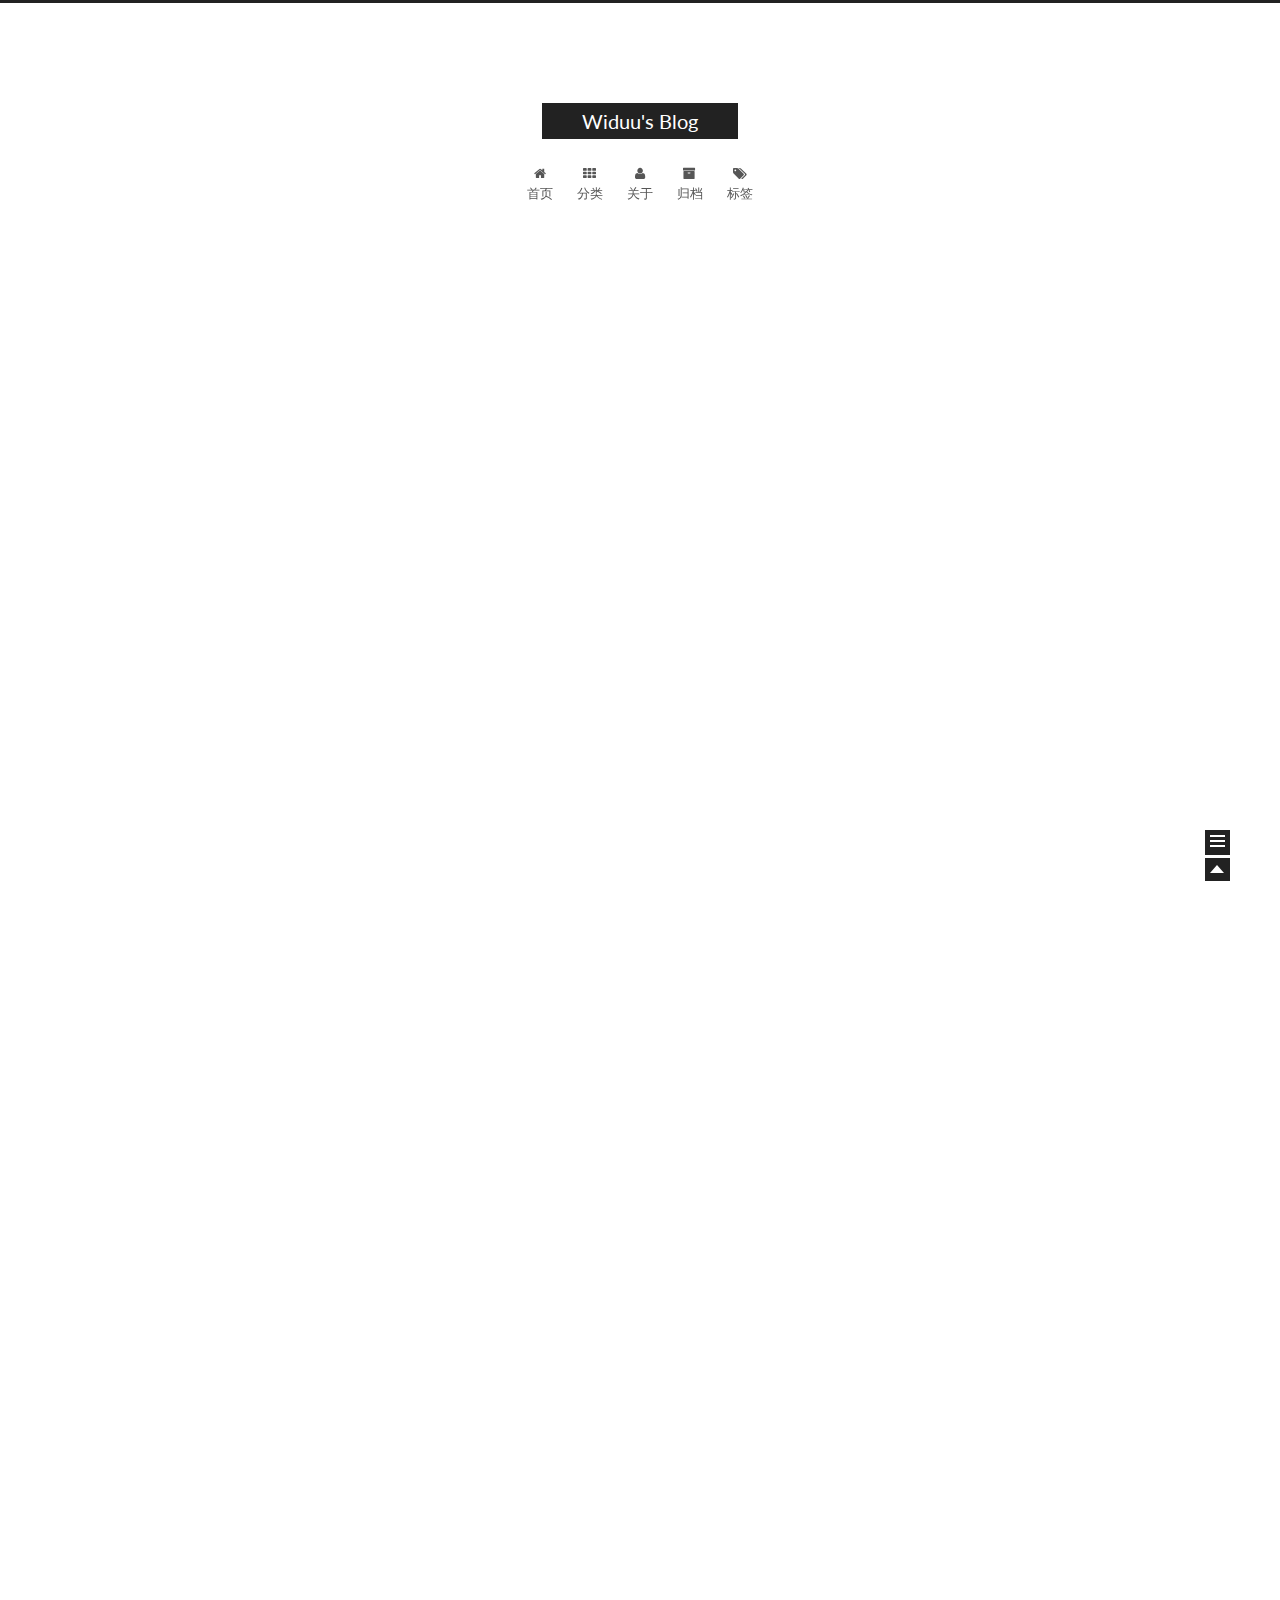
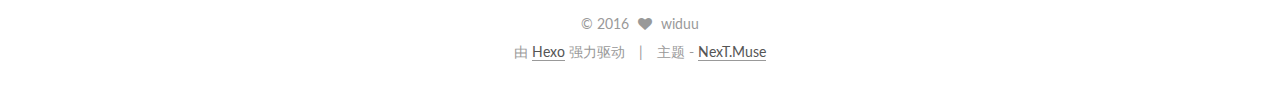
==== index.html @ 50f74c35 "Site updated: 2016-01-26 12:43:00" ====
<!doctype html>



  


<html class="theme-next muse use-motion">
<head>
  <meta charset="UTF-8"/>
<meta http-equiv="X-UA-Compatible" content="IE=edge,chrome=1" />
<meta name="viewport" content="width=device-width, initial-scale=1, maximum-scale=1"/>



<meta http-equiv="Cache-Control" content="no-transform" />
<meta http-equiv="Cache-Control" content="no-siteapp" />












  <link href="/vendors/fancybox/source/jquery.fancybox.css?v=2.1.5" rel="stylesheet" type="text/css"/>




  <link href="//fonts.googleapis.com/css?family=Lato:300,400,700,400italic&subset=latin,latin-ext" rel="stylesheet" type="text/css">



<link href="/vendors/font-awesome/css/font-awesome.min.css?v=4.4.0" rel="stylesheet" type="text/css" />

<link href="/css/main.css?v=0.5.0" rel="stylesheet" type="text/css" />


  <meta name="keywords" content="Hexo, NexT" />








  <link rel="shortcut icon" type="image/x-icon" href="/favicon.ico?v=0.5.0" />






<meta name="description">
<meta property="og:type" content="website">
<meta property="og:title" content="Widuu's Blog">
<meta property="og:url" content="http://yoursite.com/index.html">
<meta property="og:site_name" content="Widuu's Blog">
<meta property="og:description">
<meta name="twitter:card" content="summary">
<meta name="twitter:title" content="Widuu's Blog">
<meta name="twitter:description">



<script type="text/javascript" id="hexo.configuration">
  var NexT = window.NexT || {};
  var CONFIG = {
    scheme: 'Muse',
    sidebar: {"position":"left","display":"always"},
    fancybox: true,
    motion: true,
    duoshuo: {
      userId: 0,
      author: '博主'
    }
  };
</script>

  <title> Widuu's Blog </title>
</head>

<body itemscope itemtype="http://schema.org/WebPage" lang="zh-Hans">

  








  
  
    
  

  <div class="container one-collumn sidebar-position-left 
   page-home 
 ">
    <div class="headband"></div>

    <header id="header" class="header" itemscope itemtype="http://schema.org/WPHeader">
      <div class="header-inner"><div class="site-meta ">
  

  <div class="custom-logo-site-title">
    <a href="/"  class="brand" rel="start">
      <span class="logo-line-before"><i></i></span>
      <span class="site-title">Widuu's Blog</span>
      <span class="logo-line-after"><i></i></span>
    </a>
  </div>
  <p class="site-subtitle"></p>
</div>

<div class="site-nav-toggle">
  <button>
    <span class="btn-bar"></span>
    <span class="btn-bar"></span>
    <span class="btn-bar"></span>
  </button>
</div>

<nav class="site-nav">
  

  
    <ul id="menu" class="menu ">
      
        
        <li class="menu-item menu-item-home">
          <a href="/" rel="section">
            
              <i class="menu-item-icon fa fa-home fa-fw"></i> <br />
            
            首页
          </a>
        </li>
      
        
        <li class="menu-item menu-item-categories">
          <a href="/categories" rel="section">
            
              <i class="menu-item-icon fa fa-th fa-fw"></i> <br />
            
            分类
          </a>
        </li>
      
        
        <li class="menu-item menu-item-about">
          <a href="/about" rel="section">
            
              <i class="menu-item-icon fa fa-user fa-fw"></i> <br />
            
            关于
          </a>
        </li>
      
        
        <li class="menu-item menu-item-archives">
          <a href="/archives" rel="section">
            
              <i class="menu-item-icon fa fa-archive fa-fw"></i> <br />
            
            归档
          </a>
        </li>
      
        
        <li class="menu-item menu-item-tags">
          <a href="/tags" rel="section">
            
              <i class="menu-item-icon fa fa-tags fa-fw"></i> <br />
            
            标签
          </a>
        </li>
      

      
      
      
    </ul>
  

  
</nav>

 </div>
    </header>

    <main id="main" class="main">
      <div class="main-inner">
        <div class="content-wrap">
          <div id="content" class="content">
            
  <section id="posts" class="posts-expand">

    

    
    

    
      

  
  

  
  
  

  <article class="post post-type-normal " itemscope itemtype="http://schema.org/Article">

    
      <header class="post-header">

        
        
          <h1 class="post-title" itemprop="name headline">
            
            
              
                
                <a class="post-title-link" href="/2016/01/26/widuu/" itemprop="url">
                  widuu
                </a>
              
            
          </h1>
        

        <div class="post-meta">
          <span class="post-time">
            <span class="post-meta-item-icon">
              <i class="fa fa-calendar-o"></i>
            </span>
            <span class="post-meta-item-text">发表于</span>
            <time itemprop="dateCreated" datetime="2016-01-26T11:20:07+08:00" content="2016-01-26">
              2016-01-26
            </time>
          </span>

          

          
            
              <span class="post-comments-count">
                &nbsp; | &nbsp;
                <a href="/2016/01/26/widuu/#comments" itemprop="discussionUrl">
                  <span class="post-comments-count ds-thread-count" data-thread-key="2016/01/26/widuu/" itemprop="commentsCount"></span>
                </a>
              </span>
            
          

          

          
          
        </div>
      </header>
    


    <div class="post-body" itemprop="articleBody">

      
      

      
        
          
            
          
        
      
    </div>

    <footer class="post-footer">
      

      

      
      
        <div class="post-eof"></div>
      
    </footer>
  </article>


    
      

  
  

  
  
  

  <article class="post post-type-normal " itemscope itemtype="http://schema.org/Article">

    
      <header class="post-header">

        
        
          <h1 class="post-title" itemprop="name headline">
            
            
              
                
                <a class="post-title-link" href="/2016/01/26/hello-world/" itemprop="url">
                  Hello World
                </a>
              
            
          </h1>
        

        <div class="post-meta">
          <span class="post-time">
            <span class="post-meta-item-icon">
              <i class="fa fa-calendar-o"></i>
            </span>
            <span class="post-meta-item-text">发表于</span>
            <time itemprop="dateCreated" datetime="2016-01-26T11:16:06+08:00" content="2016-01-26">
              2016-01-26
            </time>
          </span>

          

          
            
              <span class="post-comments-count">
                &nbsp; | &nbsp;
                <a href="/2016/01/26/hello-world/#comments" itemprop="discussionUrl">
                  <span class="post-comments-count ds-thread-count" data-thread-key="2016/01/26/hello-world/" itemprop="commentsCount"></span>
                </a>
              </span>
            
          

          

          
          
        </div>
      </header>
    


    <div class="post-body" itemprop="articleBody">

      
      

      
        
          
            <p>Welcome to <a href="http://hexo.io/" target="_blank" rel="external">Hexo</a>! This is your very first post. Check <a href="http://hexo.io/docs/" target="_blank" rel="external">documentation</a> for more info. If you get any problems when using Hexo, you can find the answer in <a href="http://hexo.io/docs/troubleshooting.html" target="_blank" rel="external">troubleshooting</a> or you can ask me on <a href="https://github.com/hexojs/hexo/issues" target="_blank" rel="external">GitHub</a>.</p>
<h2 id="Quick_Start"><a href="#Quick_Start" class="headerlink" title="Quick Start"></a>Quick Start</h2><h3 id="Create_a_new_post"><a href="#Create_a_new_post" class="headerlink" title="Create a new post"></a>Create a new post</h3><figure class="highlight bash"><table><tr><td class="gutter"><pre><span class="line">1</span><br></pre></td><td class="code"><pre><span class="line">$ hexo new <span class="string">"My New Post"</span></span><br></pre></td></tr></table></figure>
<p>More info: <a href="http://hexo.io/docs/writing.html" target="_blank" rel="external">Writing</a></p>
<h3 id="Run_server"><a href="#Run_server" class="headerlink" title="Run server"></a>Run server</h3><figure class="highlight bash"><table><tr><td class="gutter"><pre><span class="line">1</span><br></pre></td><td class="code"><pre><span class="line">$ hexo server</span><br></pre></td></tr></table></figure>
<p>More info: <a href="http://hexo.io/docs/server.html" target="_blank" rel="external">Server</a></p>
<h3 id="Generate_static_files"><a href="#Generate_static_files" class="headerlink" title="Generate static files"></a>Generate static files</h3><figure class="highlight bash"><table><tr><td class="gutter"><pre><span class="line">1</span><br></pre></td><td class="code"><pre><span class="line">$ hexo generate</span><br></pre></td></tr></table></figure>
<p>More info: <a href="http://hexo.io/docs/generating.html" target="_blank" rel="external">Generating</a></p>
<h3 id="Deploy_to_remote_sites"><a href="#Deploy_to_remote_sites" class="headerlink" title="Deploy to remote sites"></a>Deploy to remote sites</h3><figure class="highlight bash"><table><tr><td class="gutter"><pre><span class="line">1</span><br></pre></td><td class="code"><pre><span class="line">$ hexo deploy</span><br></pre></td></tr></table></figure>
<p>More info: <a href="http://hexo.io/docs/deployment.html" target="_blank" rel="external">Deployment</a></p>

          
        
      
    </div>

    <footer class="post-footer">
      

      

      
      
        <div class="post-eof"></div>
      
    </footer>
  </article>


    

  </section>

  


          </div>
          


          

        </div>
        
          
  
  <div class="sidebar-toggle">
    <div class="sidebar-toggle-line-wrap">
      <span class="sidebar-toggle-line sidebar-toggle-line-first"></span>
      <span class="sidebar-toggle-line sidebar-toggle-line-middle"></span>
      <span class="sidebar-toggle-line sidebar-toggle-line-last"></span>
    </div>
  </div>

  <aside id="sidebar" class="sidebar">
    <div class="sidebar-inner">

      

      

      <section class="site-overview sidebar-panel  sidebar-panel-active ">
        <div class="site-author motion-element" itemprop="author" itemscope itemtype="http://schema.org/Person">
          <img class="site-author-image" itemprop="image"
               src="https://avatars1.githubusercontent.com/u/7092151?v=3&s=460"
               alt="widuu" />
          <p class="site-author-name" itemprop="name">widuu</p>
          <p class="site-description motion-element" itemprop="description"></p>
        </div>
        <nav class="site-state motion-element">
          <div class="site-state-item site-state-posts">
            <a href="/archives">
              <span class="site-state-item-count">2</span>
              <span class="site-state-item-name">日志</span>
            </a>
          </div>

          <div class="site-state-item site-state-categories">
            <a href="/categories">
              <span class="site-state-item-count">0</span>
              <span class="site-state-item-name">分类</span>
              </a>
          </div>

          <div class="site-state-item site-state-tags">
            <a href="/tags">
              <span class="site-state-item-count">0</span>
              <span class="site-state-item-name">标签</span>
              </a>
          </div>

        </nav>

        

        <div class="links-of-author motion-element">
          
        </div>

        
        

        <div class="links-of-author motion-element">
          
        </div>

      </section>

      

    </div>
  </aside>


        
      </div>
    </main>

    <footer id="footer" class="footer">
      <div class="footer-inner">
        <div class="copyright" >
  
  &copy; 
  <span itemprop="copyrightYear">2016</span>
  <span class="with-love">
    <i class="icon-next-heart fa fa-heart"></i>
  </span>
  <span class="author" itemprop="copyrightHolder">widuu</span>
</div>

<div class="powered-by">
  由 <a class="theme-link" href="http://hexo.io">Hexo</a> 强力驱动
</div>

<div class="theme-info">
  主题 -
  <a class="theme-link" href="https://github.com/iissnan/hexo-theme-next">
    NexT.Muse
  </a>
</div>



      </div>
    </footer>

    <div class="back-to-top"></div>
  </div>

  


  



  <script type="text/javascript" src="/vendors/jquery/index.js?v=2.1.3"></script>

  <script type="text/javascript" src="/vendors/fastclick/lib/fastclick.min.js?v=1.0.6"></script>

  <script type="text/javascript" src="/vendors/jquery_lazyload/jquery.lazyload.js?v=1.9.7"></script>

  <script type="text/javascript" src="/vendors/velocity/velocity.min.js"></script>

  <script type="text/javascript" src="/vendors/velocity/velocity.ui.min.js"></script>

  <script type="text/javascript" src="/vendors/fancybox/source/jquery.fancybox.pack.js"></script>


  


  <script type="text/javascript" src="/js/src/utils.js?v=0.5.0"></script>

  <script type="text/javascript" src="/js/src/motion.js?v=0.5.0"></script>



  
  

  

  


  <script type="text/javascript" src="/js/src/bootstrap.js?v=0.5.0"></script>



  

  
    
  

  <script type="text/javascript">
    var duoshuoQuery = {short_name:"github-widuu"};
    (function() {
      var ds = document.createElement('script');
      ds.type = 'text/javascript';ds.async = true;
      ds.id = 'duoshuo-script';
      ds.src = (document.location.protocol == 'https:' ? 'https:' : 'http:') + '//static.duoshuo.com/embed.js';
      ds.charset = 'UTF-8';
      (document.getElementsByTagName('head')[0]
      || document.getElementsByTagName('body')[0]).appendChild(ds);
    })();
  </script>

  
    
  





  
  

  
  


</body>
</html>
---- css/main.css ----
/* normalize.css v3.0.2 | MIT License | git.io/normalize */
html {
  font-family: sans-serif; /* 1 */
  -ms-text-size-adjust: 100%; /* 2 */
  -webkit-text-size-adjust: 100%; /* 2 */
}
body {
  margin: 0;
}
article,
aside,
details,
figcaption,
figure,
footer,
header,
hgroup,
main,
menu,
nav,
section,
summary {
  display: block;
}
audio,
canvas,
progress,
video {
  display: inline-block; /* 1 */
  vertical-align: baseline; /* 2 */
}
audio:not([controls]) {
  display: none;
  height: 0;
}
[hidden],
template {
  display: none;
}
a {
  background-color: transparent;
}
a:active,
a:hover {
  outline: 0;
}
abbr[title] {
  border-bottom: 1px dotted;
}
b,
strong {
  font-weight: bold;
}
dfn {
  font-style: italic;
}
h1 {
  font-size: 2em;
  margin: 0.67em 0;
}
mark {
  background: #ff0;
  color: #000;
}
small {
  font-size: 80%;
}
sub,
sup {
  font-size: 75%;
  line-height: 0;
  position: relative;
  vertical-align: baseline;
}
sup {
  top: -0.5em;
}
sub {
  bottom: -0.25em;
}
img {
  border: 0;
}
svg:not(:root) {
  overflow: hidden;
}
figure {
  margin: 1em 40px;
}
hr {
  -moz-box-sizing: content-box;
  box-sizing: content-box;
  height: 0;
}
pre {
  overflow: auto;
}
code,
kbd,
pre,
samp {
  font-family: monospace, monospace;
  font-size: 1em;
}
button,
input,
optgroup,
select,
textarea {
  color: inherit; /* 1 */
  font: inherit; /* 2 */
  margin: 0; /* 3 */
}
button {
  overflow: visible;
}
button,
select {
  text-transform: none;
}
button,
html input[type="button"],
input[type="reset"],
input[type="submit"] {
  -webkit-appearance: button; /* 2 */
  cursor: pointer; /* 3 */
}
button[disabled],
html input[disabled] {
  cursor: default;
}
button::-moz-focus-inner,
input::-moz-focus-inner {
  border: 0;
  padding: 0;
}
input {
  line-height: normal;
}
input[type="checkbox"],
input[type="radio"] {
  box-sizing: border-box; /* 1 */
  padding: 0; /* 2 */
}
input[type="number"]::-webkit-inner-spin-button,
input[type="number"]::-webkit-outer-spin-button {
  height: auto;
}
input[type="search"] {
  -webkit-appearance: textfield; /* 1 */
  -moz-box-sizing: content-box;
  -webkit-box-sizing: content-box; /* 2 */
  box-sizing: content-box;
}
input[type="search"]::-webkit-search-cancel-button,
input[type="search"]::-webkit-search-decoration {
  -webkit-appearance: none;
}
fieldset {
  border: 1px solid #c0c0c0;
  margin: 0 2px;
  padding: 0.35em 0.625em 0.75em;
}
legend {
  border: 0; /* 1 */
  padding: 0; /* 2 */
}
textarea {
  overflow: auto;
}
optgroup {
  font-weight: bold;
}
table {
  border-collapse: collapse;
  border-spacing: 0;
}
td,
th {
  padding: 0;
}
::selection {
  background: #262a30;
  color: #fff;
}
body {
  position: relative;
  font-family: Lato, "PingFang SC", "Microsoft YaHei", sans-serif;
  font-size: 14px;
  line-height: 2;
  color: #555;
  background: #fff;
}
@media (max-width: 767px) {
  body {
    padding-right: 0 !important;
  }
}
@media (min-width: 768px) and (max-width: 991px) {
  body {
    padding-right: 0 !important;
  }
}
@media (min-width: 1600px) {
  body {
    font-size: 16px;
  }
}
h1,
h2,
h3,
h4,
h5,
h6 {
  margin: 0;
  padding: 0;
  font-weight: bold;
  line-height: 1.5;
  font-family: Lato, "PingFang SC", "Microsoft YaHei", sans-serif;
}
h2,
h3,
h4,
h5,
h6 {
  margin: 20px 0 15px;
}
h1 {
  font-size: 22px;
}
@media (max-width: 767px) {
  h1 {
    font-size: 18px;
  }
}
h2 {
  font-size: 20px;
}
@media (max-width: 767px) {
  h2 {
    font-size: 16px;
  }
}
h3 {
  font-size: 18px;
}
@media (max-width: 767px) {
  h3 {
    font-size: 14px;
  }
}
h4 {
  font-size: 16px;
}
@media (max-width: 767px) {
  h4 {
    font-size: 12px;
  }
}
h5 {
  font-size: 14px;
}
@media (max-width: 767px) {
  h5 {
    font-size: 10px;
  }
}
h6 {
  font-size: 12px;
}
@media (max-width: 767px) {
  h6 {
    font-size: 8px;
  }
}
p {
  margin: 0 0 25px 0;
}
a {
  color: #555;
  text-decoration: none;
  border-bottom: 1px solid #999;
  word-wrap: break-word;
}
a:hover {
  color: #222;
  border-bottom-color: #222;
}
ul {
  list-style: none;
}
blockquote {
  margin: 0;
  padding: 0;
}
img {
  display: block;
  margin: auto;
  max-width: 100%;
  height: auto;
}
hr {
  margin: 40px 0;
  height: 3px;
  border: none;
  background-color: #ddd;
  background-image: repeating-linear-gradient(-45deg, #fff, #fff 4px, transparent 4px, transparent 8px);
}
blockquote {
  padding: 0 15px;
  color: #666;
  border-left: 4px solid #ddd;
}
blockquote cite::before {
  content: "-";
  padding: 0 5px;
}
dt {
  font-weight: 700;
}
dd {
  margin: 0;
  padding: 0;
}
.text-left {
  text-align: left;
}
.text-center {
  text-align: center;
}
.text-right {
  text-align: right;
}
.text-justify {
  text-align: justify;
}
.text-nowrap {
  white-space: nowrap;
}
.text-lowercase {
  text-transform: lowercase;
}
.text-uppercase {
  text-transform: uppercase;
}
.text-capitalize {
  text-transform: capitalize;
}
.center-block {
  display: block;
  margin-left: auto;
  margin-right: auto;
}
.clearfix:before,
.clearfix:after {
  content: " ";
  display: table;
}
.clearfix:after {
  clear: both;
}
.pullquote {
  width: 45%;
}
.pullquote.left {
  float: left;
  margin-left: 5px;
  margin-right: 10px;
}
.pullquote.right {
  float: right;
  margin-left: 10px;
  margin-right: 5px;
}
.highlight table,
.gist table {
  width: auto;
}
.highlight table td,
.gist table td {
  border: none;
}
.highlight a,
.gist a {
  color: #222 !important;
  text-decoration: none !important;
}
.video-container {
  position: relative;
  padding-top: 60%;
  height: 0;
  overflow: hidden;
}
.video-container iframe,
.video-container object,
.video-container embed {
  position: absolute;
  top: 0;
  left: 0;
  width: 100%;
  height: 100%;
}
.affix.affix.affix {
  position: fixed;
}
.translation {
  margin-top: -20px;
  font-size: 14px;
  color: #999;
}
.use-motion .motion-element {
  opacity: 0;
}
table {
  margin: 20px 0;
  width: 100%;
  border-collapse: collapse;
  border-spacing: 0;
  border: 1px solid #ddd;
  font-size: 14px;
}
table>tbody>tr:nth-of-type(odd) {
  background-color: #f9f9f9;
}
table>tbody>tr:hover {
  background-color: #f5f5f5;
}
caption,
th,
td {
  padding: 8px;
  text-align: left;
  vertical-align: middle;
  font-weight: normal;
}
th,
td {
  border-bottom: 3px solid #ddd;
  border-right: 1px solid #eee;
}
th {
  padding-bottom: 10px;
  font-weight: 700;
}
td {
  border-bottom-width: 1px;
}
html,
body {
  height: 100%;
}
.container {
  position: relative;
  min-height: 100%;
}
.header-inner {
  margin: 0 auto;
  padding: 100px 0 70px;
  width: 700px;
}
@media (min-width: 1600px) {
  .container .header-inner {
    width: 900px;
  }
}
.main {
  padding-bottom: 150px;
}
.main-inner {
  margin: 0 auto;
  width: 700px;
}
@media (min-width: 1600px) {
  .container .main-inner {
    width: 900px;
  }
}
.footer {
  position: absolute;
  left: 0;
  bottom: 0;
  width: 100%;
  min-height: 50px;
}
.footer-inner {
  box-sizing: border-box;
  margin: 20px auto;
  width: 700px;
}
@media (min-width: 1600px) {
  .container .footer-inner {
    width: 900px;
  }
}
pre,
.highlight {
  background: #f7f7f7;
  margin: 20px 0;
  padding: 15px;
  overflow: auto;
  font-size: 13px;
  color: #4d4d4c;
  line-height: 1.6;
}
.highlight .gutter pre,
.gist .gist-file .gist-data .line-numbers {
  color: #666;
}
pre,
code {
  font-family: "Input Mono", "PT Mono", Consolas, Monaco, Menlo, monospace;
}
code {
  word-break: break-all;
  background: #eee;
  text-shadow: 0 1px #fff;
  padding: 0 0.3em;
}
pre code {
  background: none;
  text-shadow: none;
  padding: 0;
}
.highlight pre {
  border: none;
  margin: 0;
  padding: 1px;
}
.highlight table {
  margin: 0;
  width: auto;
  border: none;
}
.highlight td {
  border: none;
  padding: 0;
}
.highlight figcaption {
  font-size: 0.85em;
  color: #8e908c;
  line-height: 1em;
  margin-bottom: 1em;
}
.highlight figcaption:before,
.highlight figcaption:after {
  content: " ";
  display: table;
}
.highlight figcaption:after {
  clear: both;
}
.highlight figcaption a {
  float: right;
}
.highlight .gutter pre {
  text-align: right;
  padding-right: 20px;
}
.highlight .line {
  height: 20px;
}
.gist {
  margin: 20px 0;
  border-style: solid;
  border-color: #ccc;
  border-width: 1px 0;
  background: #f7f7f7;
  padding: 15px 40px 15px 15px;
}
.gist .gist-file {
  border: none;
  font-family: "Input Mono", "PT Mono", Consolas, Monaco, Menlo, monospace;
  margin: 0;
}
.gist .gist-file .gist-data {
  background: none;
  border: none;
}
.gist .gist-file .gist-data .line-numbers {
  background: none;
  border: none;
  padding: 0 20px 0 0;
}
.gist .gist-file .gist-data .line-data {
  padding: 0 !important;
}
.gist .gist-file .highlight {
  margin: 0;
  padding: 0;
  border: none;
}
.gist .gist-file .gist-meta {
  background: #f7f7f7;
  color: #8e908c;
  font: 13px Lato, "PingFang SC", "Microsoft YaHei", sans-serif;
  text-shadow: 0 0;
  padding: 0;
  margin-top: 1em;
  margin-left: 40px;
}
.gist .gist-file .gist-meta a {
  color: color-link;
  font-weight: normal;
}
.gist .gist-file .gist-meta a:hover {
  text-decoration: underline;
}
pre .comment {
  color: #8e908c;
}
pre .variable,
pre .attribute,
pre .tag,
pre .regexp,
pre .ruby .constant,
pre .xml .tag .title,
pre .xml .pi,
pre .xml .doctype,
pre .html .doctype,
pre .css .id,
pre .css .class,
pre .css .pseudo {
  color: #c82829;
}
pre .number,
pre .preprocessor,
pre .built_in,
pre .literal,
pre .params,
pre .constant {
  color: #f5871f;
}
pre .ruby .class .title,
pre .css .rules .attribute {
  color: #718c00;
}
pre .string,
pre .value,
pre .inheritance,
pre .header,
pre .ruby .symbol,
pre .xml .cdata {
  color: #718c00;
}
pre .title,
pre .css .hexcolor {
  color: #3e999f;
}
pre .function,
pre .python .decorator,
pre .python .title,
pre .ruby .function .title,
pre .ruby .title .keyword,
pre .perl .sub,
pre .javascript .title,
pre .coffeescript .title {
  color: #4271ae;
}
pre .keyword,
pre .javascript .function {
  color: #8959a8;
}
.full-image.full-image.full-image {
  border: none;
  max-width: 100%;
  width: auto;
  margin: 20px auto;
}
@media (min-width: 992px) {
  .full-image.full-image.full-image {
    max-width: none;
    width: 126%;
    margin: 0 -13%;
  }
}
.blockquote-center,
.page-home .post-type-quote blockquote,
.page-post-detail .post-type-quote blockquote {
  position: relative;
  margin: 40px 0;
  padding: 0;
  border-left: none;
  text-align: center;
}
.blockquote-center::before,
.page-home .post-type-quote blockquote::before,
.page-post-detail .post-type-quote blockquote::before,
.blockquote-center::after,
.page-home .post-type-quote blockquote::after,
.page-post-detail .post-type-quote blockquote::after {
  position: absolute;
  content: ' ';
  display: block;
  width: 100%;
  height: 24px;
  opacity: 0.2;
  background-repeat: no-repeat;
  background-position: 0 -6px;
  background-size: 22px 22px;
}
.blockquote-center::before,
.page-home .post-type-quote blockquote::before,
.page-post-detail .post-type-quote blockquote::before {
  top: -20px;
  background-image: url("../images/quote-l.svg");
  border-top: 1px solid #ccc;
}
.blockquote-center::after,
.page-home .post-type-quote blockquote::after,
.page-post-detail .post-type-quote blockquote::after {
  bottom: -20px;
  background-image: url("../images/quote-r.svg");
  border-bottom: 1px solid #ccc;
  background-position: 100% 8px;
}
.blockquote-center p,
.page-home .post-type-quote blockquote p,
.page-post-detail .post-type-quote blockquote p,
.blockquote-center div,
.page-home .post-type-quote blockquote div,
.page-post-detail .post-type-quote blockquote div {
  text-align: center;
}
.post .post-body .group-picture img {
  box-sizing: border-box;
  padding: 0 3px;
  border: none;
}
.post .group-picture-row {
  overflow: hidden;
  margin-top: 6px;
}
.post .group-picture-row:first-child {
  margin-top: 0;
}
.post .group-picture-column {
  float: left;
}
.page-post-detail .post-body .group-picture-column {
  float: none;
  margin-top: 10px;
  width: auto !important;
}
.page-post-detail .post-body .group-picture-column img {
  margin: 0 auto;
}
.page-archive .group-picture-container {
  overflow: hidden;
}
.page-archive .group-picture-row {
  float: left;
}
.page-archive .group-picture-row:first-child {
  margin-top: 6px;
}
.page-archive .group-picture-column {
  max-width: 150px;
  max-height: 150px;
}
.btn {
  display: inline-block;
  padding: 0 20px;
  font-size: 14px;
  color: #fff;
  background: #222;
  border: 2px solid #222;
  text-decoration: none;
  border-radius: 0;
  transition-property: background-color;
  transition-duration: 0.2s;
  transition-timing-function: ease-in-out;
  transition-delay: 0s;
}
.btn:hover,
.post-more-link .btn:hover {
  border-color: #222;
  color: #222;
  background: #fff;
}
.btn-bar {
  display: block;
  width: 22px;
  height: 2px;
  background: #555;
  border-radius: 1px;
}
.btn-bar+.btn-bar {
  margin-top: 4px;
}
.pagination {
  margin: 120px 0 40px;
  text-align: center;
  border-top: 1px solid #eee;
}
.page-number-basic,
.pagination .prev,
.pagination .next,
.pagination .page-number,
.pagination .space {
  display: inline-block;
  position: relative;
  top: -1px;
  margin: 0 10px;
  padding: 0 10px;
  line-height: 30px;
}
@media (max-width: 767px) {
  .page-number-basic,
  .pagination .prev,
  .pagination .next,
  .pagination .page-number,
  .pagination .space {
    margin: 0 5px;
  }
}
.pagination .prev,
.pagination .next,
.pagination .page-number {
  border-bottom: 0;
  border-top: 1px solid #eee;
  transition-property: border-color;
  transition-duration: 0.2s;
  transition-timing-function: ease-in-out;
  transition-delay: 0s;
}
.pagination .prev:hover,
.pagination .next:hover,
.pagination .page-number:hover {
  border-top-color: #222;
}
.pagination .space {
  padding: 0;
  margin: 0;
}
.pagination .prev {
  margin-left: 0;
}
.pagination .next {
  margin-right: 0;
}
.pagination .page-number.current {
  color: #fff;
  background: #ccc;
  border-top-color: #ccc;
}
@media (max-width: 767px) {
  .pagination {
    border-top: none;
  }
  .pagination .prev,
  .pagination .next,
  .pagination .page-number {
    margin-bottom: 10px;
    border-top: 0;
    border-bottom: 1px solid #eee;
  }
  .pagination .prev:hover,
  .pagination .next:hover,
  .pagination .page-number:hover {
    border-bottom-color: #222;
  }
}
.comments {
  margin: 60px 20px 0;
}
.tag-cloud {
  text-align: center;
}
.tag-cloud a {
  display: inline-block;
  margin: 10px;
}
.back-to-top {
  position: fixed;
  bottom: 19px;
  right: 50px;
  z-index: 1050;
  width: 15px;
  height: 13px;
  padding: 5px;
  background: #222;
  color: #fff;
  cursor: pointer;
  -webkit-transform: translateZ(0);
}
@media (max-width: 767px) {
  .back-to-top {
    display: none;
  }
}
@media (min-width: 768px) and (max-width: 991px) {
  .back-to-top {
    display: none;
  }
}
.back-to-top:before {
  display: block;
  content: " ";
  margin-top: 2px;
  width: 0;
  height: 0;
  border-width: 0 7px 8px 7px;
  border-color: transparent transparent #fff transparent;
  border-style: solid;
}
.header {
  background: #fff;
}
.header-inner {
  position: relative;
}
.headband {
  height: 3px;
  background: #222;
}
.site-meta {
  margin: 0;
  text-align: center;
}
@media (max-width: 767px) {
  .site-meta {
    text-align: center;
  }
}
.brand {
  position: relative;
  display: inline-block;
  padding: 0 40px;
  color: #fff;
  background: #222;
  border-bottom: none;
  font-family: Lato, "PingFang SC", "Microsoft YaHei", sans-serif;
}
.brand:hover {
  color: #fff;
}
.logo {
  display: inline-block;
  margin-right: 5px;
  line-height: 36px;
  vertical-align: top;
}
.site-title {
  display: inline-block;
  vertical-align: top;
  line-height: 36px;
  font-size: 20px;
  font-weight: normal;
}
.site-subtitle {
  margin-top: 10px;
  font-size: 13px;
  color: #999;
}
.use-motion .brand {
  opacity: 0;
}
.use-motion .logo,
.use-motion .site-title,
.use-motion .site-subtitle {
  opacity: 0;
  position: relative;
  top: -10px;
}
.site-nav-toggle {
  display: none;
  position: absolute;
  top: 10px;
  left: 10px;
}
@media (max-width: 767px) {
  .site-nav-toggle {
    display: block;
  }
}
.site-nav-toggle button {
  margin-top: 2px;
  padding: 9px 10px;
  background: transparent;
  border: none;
}
@media (max-width: 767px) {
  .site-nav {
    display: none;
    margin: 0 -10px;
    padding: 0 10px;
    clear: both;
    border-top: 1px solid #ddd;
  }
}
@media (min-width: 768px) and (max-width: 991px) {
  .site-nav {
    display: block !important;
  }
}
@media (min-width: 992px) {
  .site-nav {
    display: block !important;
  }
}
.menu {
  margin-top: 20px;
  padding-left: 0;
  text-align: center;
}
@media (max-width: 767px) {
  .menu {
    padding-left: 10px;
  }
}
.menu .menu-item {
  display: inline-block;
  margin: 0 10px;
}
@media screen and (max-width: 767px) {
  .menu .menu-item {
    margin-top: 10px;
  }
}
.menu .menu-item a {
  display: block;
  font-size: 13px;
  text-transform: capitalize;
  line-height: 1.5;
  border-bottom: 1px solid transparent;
  transition-property: border-color;
  transition-duration: 0.2s;
  transition-timing-function: ease-in-out;
  transition-delay: 0s;
}
.menu .menu-item a:hover {
  border-bottom-color: #222;
}
.use-motion .menu-item {
  opacity: 0;
}
.post-body .fancybox img {
  display: block !important;
  margin: 0 auto;
  cursor: pointer;
  cursor: zoom-in;
  cursor: -webkit-zoom-in;
}
.post-body .image-caption,
.post-body .figure .caption {
  margin: 10px auto 15px;
  text-align: center;
  font-size: 14px;
  color: #999;
  font-weight: bold;
  line-height: 1;
}
.post-sticky-flag {
  display: inline-block;
  font-size: 16px;
  -ms-transform: rotate(30deg);
  transform: rotate(30deg);
}
.posts-expand {
  padding-top: 40px;
}
@media (max-width: 767px) {
  .posts-expand {
    margin: 0 20px;
  }
  .post-body pre,
  .post-body .highlight {
    padding: 10px;
  }
  .post-body pre .gutter pre,
  .post-body .highlight .gutter pre {
    padding-right: 10px;
  }
}
@media (min-width: 992px) {
  .posts-expand .post-body {
    text-align: justify;
  }
}
.posts-expand .post-body h2,
.posts-expand .post-body h3,
.posts-expand .post-body h4,
.posts-expand .post-body h5,
.posts-expand .post-body h6 {
  padding-top: 10px;
}
.posts-expand .post-body h2 .header-anchor,
.posts-expand .post-body h3 .header-anchor,
.posts-expand .post-body h4 .header-anchor,
.posts-expand .post-body h5 .header-anchor,
.posts-expand .post-body h6 .header-anchor {
  float: right;
  margin-left: 10px;
  color: #ccc;
  border-bottom-style: none;
  visibility: hidden;
}
.posts-expand .post-body h2 .header-anchor:hover,
.posts-expand .post-body h3 .header-anchor:hover,
.posts-expand .post-body h4 .header-anchor:hover,
.posts-expand .post-body h5 .header-anchor:hover,
.posts-expand .post-body h6 .header-anchor:hover {
  color: inherit;
}
.posts-expand .post-body h2:hover .header-anchor,
.posts-expand .post-body h3:hover .header-anchor,
.posts-expand .post-body h4:hover .header-anchor,
.posts-expand .post-body h5:hover .header-anchor,
.posts-expand .post-body h6:hover .header-anchor {
  visibility: visible;
}
.posts-expand .post-body img {
  box-sizing: border-box;
  margin: auto;
  padding: 3px;
  border: 1px solid #ddd;
}
.posts-expand .fancybox img {
  margin: 0 auto;
}
@media (max-width: 767px) {
  .posts-collapse {
    margin: 0 20px;
  }
  .posts-collapse .post-title,
  .posts-collapse .post-meta {
    display: block;
    width: auto;
    text-align: left;
  }
}
.posts-collapse {
  margin-left: 55px;
}
@media (max-width: 767px) {
  .posts-collapse {
    margin: 0 20px;
  }
}
.posts-collapse .collection-title {
  position: relative;
  margin: 60px 0;
}
.posts-collapse .collection-title h2 {
  margin-left: 20px;
}
.posts-collapse .collection-title small {
  color: #bbb;
}
.posts-collapse .collection-title::before {
  content: " ";
  position: absolute;
  left: 0;
  top: 50%;
  margin-left: -4px;
  margin-top: -4px;
  width: 8px;
  height: 8px;
  background: #bbb;
  border-radius: 50%;
}
.posts-collapse .post {
  margin: 30px 0;
}
.posts-collapse .post-header {
  position: relative;
  transition-duration: 0.2s;
  transition-timing-function: ease-in-out;
  transition-delay: 0s;
  transition-property: border;
  border-bottom: 1px dashed #ccc;
}
.posts-collapse .post-header::before {
  content: " ";
  position: absolute;
  left: 0;
  top: 12px;
  width: 6px;
  height: 6px;
  margin-left: -4px;
  background: #bbb;
  border-radius: 50%;
  border: 1px solid #fff;
  transition-duration: 0.2s;
  transition-timing-function: ease-in-out;
  transition-delay: 0s;
  transition-property: background;
}
.posts-collapse .post-header:hover {
  border-bottom-color: #666;
}
.posts-collapse .post-header:hover::before {
  background: #222;
}
.posts-collapse .post-meta {
  position: absolute;
  font-size: 12px;
  left: 20px;
  top: 5px;
}
.posts-collapse .post-comments-count {
  display: none;
}
.posts-collapse .post-title {
  margin-left: 60px;
  font-size: 16px;
  font-weight: normal;
  font-family: Lato, "PingFang SC", "Microsoft YaHei", sans-serif;
  line-height: inherit;
}
.posts-collapse .post-title::after {
  margin-left: 3px;
  opacity: 0.6;
}
.posts-collapse .post-title a {
  color: #666;
  border-bottom: none;
}
.page-home .post-type-quote .post-header,
.page-post-detail .post-type-quote .post-header,
.page-home .post-type-quote .post-tags,
.page-post-detail .post-type-quote .post-tags {
  display: none;
}
.posts-expand .post-title {
  font-size: 26px;
  text-align: center;
  word-break: break-word;
}
@media (max-width: 767px) {
  .posts-expand .post-title {
    font-size: 22px;
  }
}
.posts-expand .post-title-link {
  display: inline-block;
  position: relative;
  color: #555;
  border-bottom: none;
  line-height: 1.2;
  vertical-align: top;
}
.posts-expand .post-title-link::before {
  content: "";
  position: absolute;
  width: 100%;
  height: 2px;
  bottom: 0;
  left: 0;
  background-color: #000;
  visibility: hidden;
  transform: scaleX(0);
  transition-duration: 0.2s;
  transition-timing-function: ease-in-out;
  transition-delay: 0s;
}
.posts-expand .post-title-link:hover::before {
  visibility: visible;
  transform: scaleX(1);
}
.posts-expand .post-title-link .fa {
  font-size: 16px;
}
.posts-expand .post-meta {
  margin: 3px 0 60px 0;
  color: #999;
  font-size: 12px;
  text-align: center;
}
.posts-expand .post-meta .post-category-list {
  display: inline-block;
  margin: 0;
  padding: 3px;
}
.posts-expand .post-meta .post-category-list-link {
  color: #999;
}
.post-meta-item-icon {
  display: none;
  margin-right: 3px;
}
@media (min-width: 768px) and (max-width: 991px) {
  .post-meta-item-icon {
    display: inline-block;
  }
}
@media (max-width: 767px) {
  .post-meta-item-icon {
    display: inline-block;
  }
}
@media (min-width: 768px) and (max-width: 991px) {
  .post-meta-item-text {
    display: none;
  }
}
@media (max-width: 767px) {
  .post-meta-item-text {
    display: none;
  }
}
@media (max-width: 767px) {
  .posts-expand .post-comments-count {
    display: none;
  }
}
.post-more-link {
  margin-top: 50px;
}
.post-more-link .btn {
  color: #fff;
  font-size: 14px;
  background: #222;
  border-radius: 0;
}
.posts-expand .post-tags {
  margin-top: 40px;
  text-align: center;
}
.posts-expand .post-tags a {
  display: inline-block;
  margin-right: 10px;
  font-size: 13px;
}
.post-nav {
  overflow: hidden;
  margin-top: 60px;
  padding: 10px;
  white-space: nowrap;
  border-top: 1px solid #eee;
}
.post-nav-item {
  display: inline-block;
  width: 50%;
  white-space: normal;
}
.post-nav-item a {
  position: relative;
  display: inline-block;
  line-height: 25px;
  font-size: 14px;
  color: #555;
  border-bottom: none;
}
.post-nav-item a:hover {
  color: #222;
  border-bottom: none;
}
.post-nav-item a:active {
  top: 2px;
}
.post-nav-item a i {
  font-size: 12px;
}
.post-nav-prev {
  text-align: right;
}
.posts-expand .post-eof {
  display: block;
  margin: 80px auto 60px;
  width: 8%;
  height: 1px;
  background: #ccc;
  text-align: center;
}
.post:last-child .post-eof.post-eof.post-eof {
  display: none;
}
.post-gallery {
  display: table;
  table-layout: fixed;
  width: 100%;
  border-collapse: separate;
}
.post-gallery-row {
  display: table-row;
}
.post-gallery .post-gallery-img {
  display: table-cell;
  text-align: center;
  vertical-align: middle;
  border: none;
}
.post-gallery .post-gallery-img img {
  max-width: 100%;
  max-height: 100%;
  border: none;
}
.fancybox-close,
.fancybox-close:hover {
  border: none;
}
.sidebar {
  width: 0;
  position: fixed;
  right: 0;
  top: 0;
  bottom: 0;
  z-index: 1040;
  box-shadow: inset 0 2px 6px #000;
  background: #222;
  -webkit-transform: translateZ(0);
}
.sidebar a {
  color: #999;
  border-bottom-color: #555;
}
.sidebar a:hover {
  color: #eee;
}
@media (min-width: 768px) and (max-width: 991px) {
  .sidebar {
    display: none !important;
  }
}
@media (max-width: 767px) {
  .sidebar {
    display: none !important;
  }
}
.sidebar-inner {
  position: relative;
  padding: 20px 10px;
  color: #999;
  text-align: center;
}
.sidebar-toggle {
  position: fixed;
  right: 50px;
  bottom: 45px;
  width: 15px;
  height: 15px;
  padding: 5px;
  background: #222;
  line-height: 0;
  z-index: 1050;
  cursor: pointer;
  -webkit-transform: translateZ(0);
}
@media (min-width: 768px) and (max-width: 991px) {
  .sidebar-toggle {
    display: none;
  }
}
@media (max-width: 767px) {
  .sidebar-toggle {
    display: none;
  }
}
.sidebar-toggle-line {
  position: relative;
  display: inline-block;
  vertical-align: top;
  height: 2px;
  width: 100%;
  background: #fff;
  margin-top: 3px;
}
.sidebar-toggle-line:first-child {
  margin-top: 0;
}
.site-author-image {
  display: block;
  margin: 0 auto;
  max-width: 96px;
  height: auto;
  border: 2px solid #333;
  padding: 2px;
}
.site-author-name {
  margin: 5px 0 0;
  color: #f5f5f5;
}
.site-description {
  margin-top: 5px;
  font-size: 14px;
  color: #555;
}
.site-state {
  overflow: hidden;
  line-height: 1.4;
  white-space: nowrap;
}
.site-state-item {
  display: inline-block;
  padding: 0 15px;
  border-left: 1px solid #333;
}
.site-state-item:first-child {
  border-left: none;
}
.site-state-item a {
  border-bottom: none;
}
.site-state-item-count {
  display: block;
  text-align: center;
  color: inherit;
  font-weight: 600;
  font-size: 18px;
}
.site-state-item-name {
  font-size: 13px;
  color: inherit;
}
.feed-link {
  margin-top: 20px;
}
.feed-link a {
  display: inline-block;
  padding: 0 15px;
  color: #fc6423;
  border: 1px solid #fc6423;
  border-radius: 4px;
}
.feed-link a i {
  color: #fc6423;
  font-size: 14px;
}
.feed-link a:hover {
  color: #fff;
  background: #fc6423;
}
.feed-link a:hover i {
  color: #fff;
}
.links-of-author {
  margin-top: 20px;
}
.links-of-author a {
  display: inline-block;
  vertical-align: middle;
  margin-right: 10px;
  margin-bottom: 10px;
  border-bottom-color: #555;
  font-size: 13px;
}
.links-of-author a:before {
  display: inline-block;
  vertical-align: middle;
  margin-right: 3px;
  content: " ";
  width: 4px;
  height: 4px;
  border-radius: 50%;
  background: #0eff49;
}
.sidebar-nav {
  margin: 0 0 20px;
  padding-left: 0;
}
.sidebar-nav li {
  display: inline-block;
  cursor: pointer;
  border-bottom: 1px solid transparent;
  font-size: 14px;
  color: #555;
}
.sidebar-nav li:hover {
  color: #f5f5f5;
}
.page-post-detail .sidebar-nav-toc {
  padding: 0 5px;
}
.page-post-detail .sidebar-nav-overview {
  margin-left: 10px;
}
.sidebar-nav .sidebar-nav-active {
  color: #87daff;
  border-bottom-color: #87daff;
}
.sidebar-nav .sidebar-nav-active:hover {
  color: #87daff;
}
.sidebar-panel {
  display: none;
}
.sidebar-panel-active {
  display: block;
}
.post-toc {
  overflow: hidden;
  position: relative;
}
.post-toc-empty {
  font-size: 14px;
  color: #666;
}
.post-toc ol {
  overflow: auto;
  margin: 0;
  padding: 0 10px 10px;
  text-align: left;
  list-style: none;
  font-size: 14px;
}
.post-toc ol a {
  color: #999;
}
.post-toc ol a:hover {
  color: #ccc;
}
.post-toc .nav .nav-child {
  display: none;
}
.post-toc .nav .active > .nav-child {
  display: block;
}
.post-toc .nav .active-current > .nav-child {
  display: block;
}
.post-toc .nav .active-current > .nav-child > .nav-item {
  display: block;
}
.post-toc .nav .active > a {
  color: #ccc;
}
.post-toc .nav .active-current > a {
  color: #87daff;
}
.post-toc .nav .active-current > a:hover {
  color: #87daff;
}
.post-toc-indicator {
  height: 20px;
  text-align: center;
  color: #fff;
  font-size: 14px;
}
.post-toc-indicator-top {
  opacity: 0;
  margin-top: 10px;
}
.post-toc-indicator-bottom {
  position: absolute;
  width: 100%;
}
.footer {
  font-size: 14px;
  color: #999;
}
.footer img {
  border: none;
}
.footer-inner {
  text-align: center;
}
.with-love {
  display: inline-block;
  margin: 0 5px;
}
.powered-by,
.theme-info {
  display: inline-block;
}
.powered-by {
  margin-right: 10px;
}
.powered-by::after {
  content: "|";
  padding-left: 10px;
}
.cc-license {
  margin-top: 10px;
  text-align: center;
}
.cc-license .cc-opacity {
  opacity: 0.7;
  border-bottom: none;
}
.cc-license .cc-opacity:hover {
  opacity: 0.9;
}
.cc-license img {
  display: inline-block;
}
.theme-next #ds-thread #ds-reset {
  color: #555;
}
.theme-next #ds-thread #ds-reset .ds-replybox {
  margin-bottom: 30px;
}
.theme-next #ds-thread #ds-reset .ds-replybox .ds-avatar,
.theme-next #ds-reset .ds-avatar img {
  box-shadow: none;
}
.theme-next #ds-thread #ds-reset .ds-textarea-wrapper {
  border-color: #c7d4e1;
  background: none;
  border-top-right-radius: 3px;
  border-top-left-radius: 3px;
}
.theme-next #ds-thread #ds-reset .ds-textarea-wrapper textarea {
  height: 60px;
}
.theme-next #ds-reset .ds-rounded-top {
  border-radius: 0;
}
.theme-next #ds-thread #ds-reset .ds-post-toolbar {
  box-sizing: border-box;
  border: 1px solid #c7d4e1;
  background: #f6f8fa;
}
.theme-next #ds-thread #ds-reset .ds-post-options {
  height: 40px;
  border: none;
  background: none;
}
.theme-next #ds-thread #ds-reset .ds-toolbar-buttons {
  top: 11px;
}
.theme-next #ds-thread #ds-reset .ds-sync {
  top: 5px;
}
.theme-next #ds-thread #ds-reset .ds-post-button {
  top: 4px;
  right: 5px;
  width: 90px;
  height: 30px;
  border: 1px solid #c5ced7;
  border-radius: 3px;
  background-image: linear-gradient(#fbfbfc, #f5f7f9);
  color: #60676d;
}
.theme-next #ds-thread #ds-reset .ds-post-button:hover {
  background-position: 0 -30px;
  color: #60676d;
}
.theme-next #ds-thread #ds-reset .ds-comments-info {
  padding: 10px 0;
}
.theme-next #ds-thread #ds-reset .ds-sort {
  display: none;
}
.theme-next #ds-thread #ds-reset li.ds-tab a.ds-current {
  border: none;
  background: #f6f8fa;
  color: #60676d;
}
.theme-next #ds-thread #ds-reset li.ds-tab a.ds-current:hover {
  background-color: #e9f0f7;
  color: #60676d;
}
.theme-next #ds-thread #ds-reset li.ds-tab a {
  border-radius: 2px;
  padding: 5px;
}
.theme-next #ds-thread #ds-reset .ds-login-buttons p {
  color: #999;
  line-height: 36px;
}
.theme-next #ds-thread #ds-reset .ds-login-buttons .ds-service-list li {
  height: 28px;
}
.theme-next #ds-thread #ds-reset .ds-service-list a {
  background: none;
  padding: 5px;
  border: 1px solid;
  border-radius: 3px;
  text-align: center;
}
.theme-next #ds-thread #ds-reset .ds-service-list a:hover {
  color: #fff;
  background: #666;
}
.theme-next #ds-thread #ds-reset .ds-service-list .ds-weibo {
  color: #fc9b00;
  border-color: #fc9b00;
}
.theme-next #ds-thread #ds-reset .ds-service-list .ds-weibo:hover {
  background: #fc9b00;
}
.theme-next #ds-thread #ds-reset .ds-service-list .ds-qq {
  color: #60a3ec;
  border-color: #60a3ec;
}
.theme-next #ds-thread #ds-reset .ds-service-list .ds-qq:hover {
  background: #60a3ec;
}
.theme-next #ds-thread #ds-reset .ds-service-list .ds-renren {
  color: #2e7ac4;
  border-color: #2e7ac4;
}
.theme-next #ds-thread #ds-reset .ds-service-list .ds-renren:hover {
  background: #2e7ac4;
}
.theme-next #ds-thread #ds-reset .ds-service-list .ds-douban {
  color: #37994c;
  border-color: #37994c;
}
.theme-next #ds-thread #ds-reset .ds-service-list .ds-douban:hover {
  background: #37994c;
}
.theme-next #ds-thread #ds-reset .ds-service-list .ds-kaixin {
  color: #fef20d;
  border-color: #fef20d;
}
.theme-next #ds-thread #ds-reset .ds-service-list .ds-kaixin:hover {
  background: #fef20d;
}
.theme-next #ds-thread #ds-reset .ds-service-list .ds-netease {
  color: #f00;
  border-color: #f00;
}
.theme-next #ds-thread #ds-reset .ds-service-list .ds-netease:hover {
  background: #f00;
}
.theme-next #ds-thread #ds-reset .ds-service-list .ds-sohu {
  color: #ffcb05;
  border-color: #ffcb05;
}
.theme-next #ds-thread #ds-reset .ds-service-list .ds-sohu:hover {
  background: #ffcb05;
}
.theme-next #ds-thread #ds-reset .ds-service-list .ds-baidu {
  color: #2831e0;
  border-color: #2831e0;
}
.theme-next #ds-thread #ds-reset .ds-service-list .ds-baidu:hover {
  background: #2831e0;
}
.theme-next #ds-thread #ds-reset .ds-service-list .ds-google {
  color: #166bec;
  border-color: #166bec;
}
.theme-next #ds-thread #ds-reset .ds-service-list .ds-google:hover {
  background: #166bec;
}
.theme-next #ds-thread #ds-reset .ds-service-list .ds-weixin {
  color: #00ce0d;
  border-color: #00ce0d;
}
.theme-next #ds-thread #ds-reset .ds-service-list .ds-weixin:hover {
  background: #00ce0d;
}
.theme-next #ds-thread #ds-reset .ds-service-list .ds-more-services {
  border: none;
}
.theme-next #ds-thread #ds-reset .ds-service-list .ds-more-services:hover {
  background: none;
}
.theme-next #ds-reset .duoshuo-ua-admin {
  display: inline-block;
  color: #f00;
}
.theme-next #ds-reset .duoshuo-ua-platform,
.theme-next #ds-reset .duoshuo-ua-browser {
  color: #ccc;
}
.theme-next #ds-reset .duoshuo-ua-platform .fa,
.theme-next #ds-reset .duoshuo-ua-browser .fa {
  display: inline-block;
  margin-right: 3px;
}
.theme-next #ds-reset .duoshuo-ua-separator {
  display: inline-block;
  margin-left: 5px;
}
.theme-next .this_ua {
  background-color: #ccc !important;
  border-radius: 4px;
  padding: 0 5px !important;
  margin: 1px 1px !important;
  border: 1px solid #bbb !important;
  color: #fff;
  display: inline-block !important;
}
.theme-next .this_ua.admin {
  background-color: #d9534f !important;
  border-color: #d9534f !important;
}
.theme-next .this_ua.platform.iOS,
.theme-next .this_ua.platform.Mac,
.theme-next .this_ua.platform.Windows {
  background-color: #39b3d7 !important;
  border-color: #46b8da !important;
}
.theme-next .this_ua.platform.Linux {
  background-color: #3a3a3a !important;
  border-color: #1f1f1f !important;
}
.theme-next .this_ua.platform.Android {
  background-color: #00c47d !important;
  border-color: #01b171 !important;
}
.theme-next .this_ua.browser.Mobile,
.theme-next .this_ua.browser.Chrome {
  background-color: #5cb85c !important;
  border-color: #4cae4c !important;
}
.theme-next .this_ua.browser.Firefox {
  background-color: #f0ad4e !important;
  border-color: #eea236 !important;
}
.theme-next .this_ua.browser.Maxthon,
.theme-next .this_ua.browser.IE {
  background-color: #428bca !important;
  border-color: #357ebd !important;
}
.theme-next .this_ua.browser.baidu,
.theme-next .this_ua.browser.UCBrowser,
.theme-next .this_ua.browser.Opera {
  background-color: #d9534f !important;
  border-color: #d43f3a !important;
}
.theme-next .this_ua.browser.Android,
.theme-next .this_ua.browser.QQBrowser {
  background-color: #78ace9 !important;
  border-color: #4cae4c !important;
}
.post-spread {
  margin-top: 20px;
  text-align: center;
}
.jiathis_style {
  display: inline-block;
}
.jiathis_style a {
  border: none;
}
.use-motion .post {
  opacity: 0;
}
.page-archive .archive-page-counter {
  position: relative;
  top: 3px;
  left: 20px;
}
@media (max-width: 767px) {
  .page-archive .archive-page-counter {
    top: 5px;
  }
}
.page-archive .posts-collapse {
  position: relative;
}
.page-archive .posts-collapse::after {
  top: 20px;
  left: 0;
  margin-left: -2px;
  width: 4px;
  height: 100%;
  background: #f5f5f5;
  z-index: -1;
}
.page-archive .posts-collapse .archive-move-on {
  position: absolute;
  top: 11px;
  left: 0;
  margin-left: -6px;
  width: 10px;
  height: 10px;
  opacity: 0.5;
  background: #555;
  border: 1px solid #fff;
  border-radius: 50%;
}
.page-archive .posts-collapse::before,
.page-archive .posts-collapse::after {
  content: " ";
  position: absolute;
}
.category-all-page .category-all-title {
  text-align: center;
}
.category-all-page .category-all {
  margin-top: 20px;
}
.category-all-page .category-list {
  margin: 0;
  padding: 0;
  list-style: none;
}
.category-all-page .category-list-item {
  display: inline-block;
  margin: 10px;
}
.category-all-page .category-list-count {
  color: #bbb;
}
.category-all-page .category-list-count:before {
  display: inline;
  content: " (";
}
.category-all-page .category-list-count:after {
  display: inline;
  content: ") ";
}
.page-post-detail .sidebar-toggle-line {
  background: #87daff;
}
.page-post-detail .comments {
  overflow: hidden;
}
.custom-logo .site-meta-headline {
  text-align: center;
}
.custom-logo .brand {
  background: none;
}
.custom-logo .site-title {
  margin: 10px auto 0;
  font-size: 24px;
  color: #222;
}
.custom-logo .site-title a {
  border: none;
}
.custom-logo-image {
  margin: 0 auto;
  padding: 5px;
  max-width: 150px;
  background: #fff;
}
@media (max-width: 767px) {
  .site-nav {
    position: absolute;
    left: 0;
    top: 52px;
    margin: 0;
    width: 100%;
    background: #fff;
    border-bottom: 1px solid #ddd;
  }
}
@media (max-width: 767px) {
  .menu {
    text-align: left;
  }
}
@media (max-width: 767px) {
  .menu .menu-item {
    display: block;
    margin-left: 0;
    vertical-align: top;
  }
}
@media (max-width: 767px) {
  .menu .menu-item br {
    display: none;
  }
}
@media (max-width: 767px) {
  .menu .menu-item-icon {
    font-size: 15px;
  }
}
.site-search {
  position: absolute;
  top: 0;
  right: 0;
  font-size: 0;
}
@media (max-width: 767px) {
  .site-search {
    position: static;
  }
}
.site-search form {
  display: none;
}
@media (max-width: 767px) {
  .site-search form {
    background: none;
  }
}
.use-motion .site-search form {
  top: -50px;
}
@media (max-width: 767px) {
  .use-motion .site-search form {
    top: 0 !important;
  }
}
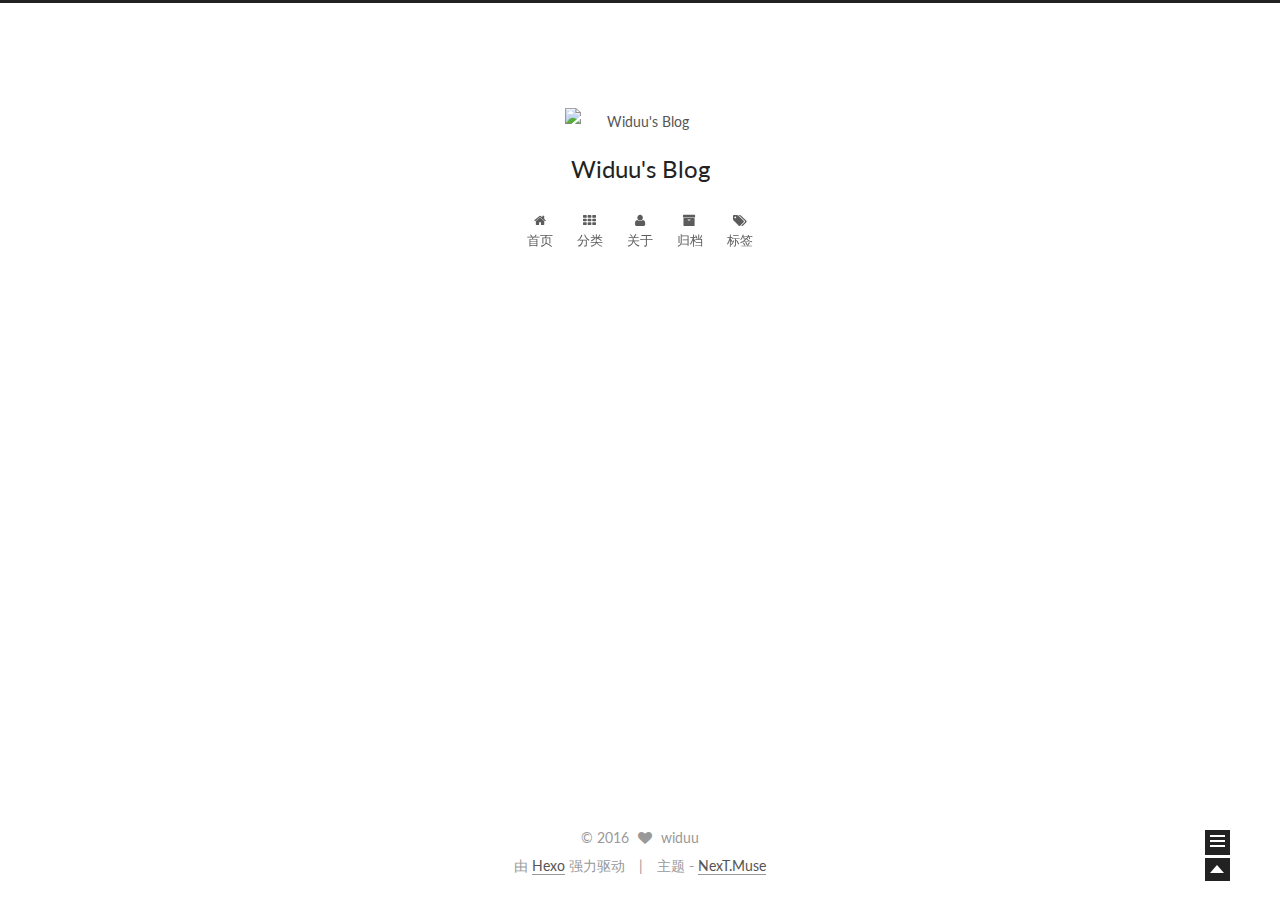
==== commit 5d779cbd: "Site updated: 2016-01-26 13:42:00" ====
--- a/index.html
+++ b/index.html
@@ -41,7 +41,7 @@
 <link href="/css/main.css?v=0.5.0" rel="stylesheet" type="text/css" />
 
 
-  <meta name="keywords" content="Hexo, NexT" />
+  <meta name="keywords" content="widuu github,widuu" />
 
 
 
@@ -57,15 +57,15 @@
 
 
 
-<meta name="description">
+<meta name="description" content="Widuu&apos;s blog , Record my study expreience">
 <meta property="og:type" content="website">
 <meta property="og:title" content="Widuu's Blog">
 <meta property="og:url" content="http://yoursite.com/index.html">
 <meta property="og:site_name" content="Widuu's Blog">
-<meta property="og:description">
+<meta property="og:description" content="Widuu&apos;s blog , Record my study expreience">
 <meta name="twitter:card" content="summary">
 <meta name="twitter:title" content="Widuu's Blog">
-<meta name="twitter:description">
+<meta name="twitter:description" content="Widuu&apos;s blog , Record my study expreience">
 
 
 
@@ -108,7 +108,14 @@
     <div class="headband"></div>
 
     <header id="header" class="header" itemscope itemtype="http://schema.org/WPHeader">
-      <div class="header-inner"><div class="site-meta ">
+      <div class="header-inner"><div class="site-meta custom-logo">
+  
+    <div class="site-meta-headline">
+      <a>
+        <img class="custom-logo-image" src="https://avatars1.githubusercontent.com/u/7092151?v=3&s=460"
+             alt="Widuu's Blog"/>
+      </a>
+    </div>
   
 
   <div class="custom-logo-site-title">
@@ -209,6 +216,15 @@
 
     
     
+      
+      
+        
+        
+        
+      
+
+      
+    
 
     
       
@@ -232,8 +248,8 @@
             
               
                 
-                <a class="post-title-link" href="/2016/01/26/widuu/" itemprop="url">
-                  widuu
+                <a class="post-title-link" href="/2016/01/26/hello-world/" itemprop="url">
+                  Hello World
                 </a>
               
             
@@ -246,101 +262,30 @@
               <i class="fa fa-calendar-o"></i>
             </span>
             <span class="post-meta-item-text">发表于</span>
-            <time itemprop="dateCreated" datetime="2016-01-26T11:20:07+08:00" content="2016-01-26">
+            <time itemprop="dateCreated" datetime="2016-01-26T13:36:52+08:00" content="2016-01-26">
               2016-01-26
             </time>
           </span>
 
           
-
-          
-            
-              <span class="post-comments-count">
-                &nbsp; | &nbsp;
-                <a href="/2016/01/26/widuu/#comments" itemprop="discussionUrl">
-                  <span class="post-comments-count ds-thread-count" data-thread-key="2016/01/26/widuu/" itemprop="commentsCount"></span>
-                </a>
+            <span class="post-category" >
+              &nbsp; | &nbsp;
+              <span class="post-meta-item-icon">
+                <i class="fa fa-folder-o"></i>
               </span>
-            
-          
-
-          
-
-          
-          
-        </div>
-      </header>
-    
-
-
-    <div class="post-body" itemprop="articleBody">
-
-      
-      
-
-      
-        
-          
-            
-          
-        
-      
-    </div>
-
-    <footer class="post-footer">
-      
-
-      
-
-      
-      
-        <div class="post-eof"></div>
-      
-    </footer>
-  </article>
-
-
-    
-      
-
-  
-  
-
-  
-  
-  
-
-  <article class="post post-type-normal " itemscope itemtype="http://schema.org/Article">
-
-    
-      <header class="post-header">
-
-        
-        
-          <h1 class="post-title" itemprop="name headline">
-            
-            
+              <span class="post-meta-item-text">分类于</span>
               
+                <span itemprop="about" itemscope itemtype="https://schema.org/Thing">
+                  <a href="/categories/JS技术/" itemprop="url" rel="index">
+                    <span itemprop="name">JS技术</span>
+                  </a>
+                </span>
+
                 
-                <a class="post-title-link" href="/2016/01/26/hello-world/" itemprop="url">
-                  Hello World
-                </a>
+                
+
               
-            
-          </h1>
-        
-
-        <div class="post-meta">
-          <span class="post-time">
-            <span class="post-meta-item-icon">
-              <i class="fa fa-calendar-o"></i>
             </span>
-            <span class="post-meta-item-text">发表于</span>
-            <time itemprop="dateCreated" datetime="2016-01-26T11:16:06+08:00" content="2016-01-26">
-              2016-01-26
-            </time>
-          </span>
-
           
 
           
@@ -371,17 +316,14 @@
       
         
           
-            <p>Welcome to <a href="http://hexo.io/" target="_blank" rel="external">Hexo</a>! This is your very first post. Check <a href="http://hexo.io/docs/" target="_blank" rel="external">documentation</a> for more info. If you get any problems when using Hexo, you can find the answer in <a href="http://hexo.io/docs/troubleshooting.html" target="_blank" rel="external">troubleshooting</a> or you can ask me on <a href="https://github.com/hexojs/hexo/issues" target="_blank" rel="external">GitHub</a>.</p>
-<h2 id="Quick_Start"><a href="#Quick_Start" class="headerlink" title="Quick Start"></a>Quick Start</h2><h3 id="Create_a_new_post"><a href="#Create_a_new_post" class="headerlink" title="Create a new post"></a>Create a new post</h3><figure class="highlight bash"><table><tr><td class="gutter"><pre><span class="line">1</span><br></pre></td><td class="code"><pre><span class="line">$ hexo new <span class="string">"My New Post"</span></span><br></pre></td></tr></table></figure>
-<p>More info: <a href="http://hexo.io/docs/writing.html" target="_blank" rel="external">Writing</a></p>
-<h3 id="Run_server"><a href="#Run_server" class="headerlink" title="Run server"></a>Run server</h3><figure class="highlight bash"><table><tr><td class="gutter"><pre><span class="line">1</span><br></pre></td><td class="code"><pre><span class="line">$ hexo server</span><br></pre></td></tr></table></figure>
-<p>More info: <a href="http://hexo.io/docs/server.html" target="_blank" rel="external">Server</a></p>
-<h3 id="Generate_static_files"><a href="#Generate_static_files" class="headerlink" title="Generate static files"></a>Generate static files</h3><figure class="highlight bash"><table><tr><td class="gutter"><pre><span class="line">1</span><br></pre></td><td class="code"><pre><span class="line">$ hexo generate</span><br></pre></td></tr></table></figure>
-<p>More info: <a href="http://hexo.io/docs/generating.html" target="_blank" rel="external">Generating</a></p>
-<h3 id="Deploy_to_remote_sites"><a href="#Deploy_to_remote_sites" class="headerlink" title="Deploy to remote sites"></a>Deploy to remote sites</h3><figure class="highlight bash"><table><tr><td class="gutter"><pre><span class="line">1</span><br></pre></td><td class="code"><pre><span class="line">$ hexo deploy</span><br></pre></td></tr></table></figure>
-<p>More info: <a href="http://hexo.io/docs/deployment.html" target="_blank" rel="external">Deployment</a></p>
-
-          
+          Welcome to Hexo! This is your very first post. Check documentation for more info. If you get any problems when using Hexo, you can find the answer in 
+          ...
+
+          <div class="post-more-link text-center">
+            <a class="btn" href="/2016/01/26/hello-world/#more" rel="contents">
+              阅读全文 &raquo;
+            </a>
+          </div>
         
       
     </div>
@@ -437,26 +379,26 @@
                src="https://avatars1.githubusercontent.com/u/7092151?v=3&s=460"
                alt="widuu" />
           <p class="site-author-name" itemprop="name">widuu</p>
-          <p class="site-description motion-element" itemprop="description"></p>
+          <p class="site-description motion-element" itemprop="description">Widuu's blog , Record my study expreience</p>
         </div>
         <nav class="site-state motion-element">
           <div class="site-state-item site-state-posts">
             <a href="/archives">
-              <span class="site-state-item-count">2</span>
+              <span class="site-state-item-count">1</span>
               <span class="site-state-item-name">日志</span>
             </a>
           </div>
 
           <div class="site-state-item site-state-categories">
             <a href="/categories">
-              <span class="site-state-item-count">0</span>
+              <span class="site-state-item-count">1</span>
               <span class="site-state-item-name">分类</span>
               </a>
           </div>
 
           <div class="site-state-item site-state-tags">
             <a href="/tags">
-              <span class="site-state-item-count">0</span>
+              <span class="site-state-item-count">2</span>
               <span class="site-state-item-name">标签</span>
               </a>
           </div>
@@ -467,12 +409,41 @@
 
         <div class="links-of-author motion-element">
           
+            
+              <span class="links-of-author-item">
+                <a href="http://github.com/widuu" target="_blank">
+                  
+                    <i class="fa fa-github"></i> GitHub
+                  
+                </a>
+              </span>
+            
+              <span class="links-of-author-item">
+                <a href="http://weibo.com/widuu" target="_blank">
+                  
+                    <i class="fa fa-globe"></i> weibo
+                  
+                </a>
+              </span>
+            
+          
         </div>
 
         
         
 
         <div class="links-of-author motion-element">
+          
+            <p class="site-author-name">友情链接</p>
+            
+              <span class="links-of-author-item">
+                <a href="http://www.widuu.com/" target="_blank">微度网络</a>
+              </span>
+            
+              <span class="links-of-author-item">
+                <a href="http://github.com/widuu" target="_blank">GitHub</a>
+              </span>
+            
           
         </div>
 
--- a/css/main.css
+++ b/css/main.css
@@ -1543,7 +1543,7 @@
   width: 4px;
   height: 4px;
   border-radius: 50%;
-  background: #0eff49;
+  background: #cbffff;
 }
 .sidebar-nav {
   margin: 0 0 20px;
